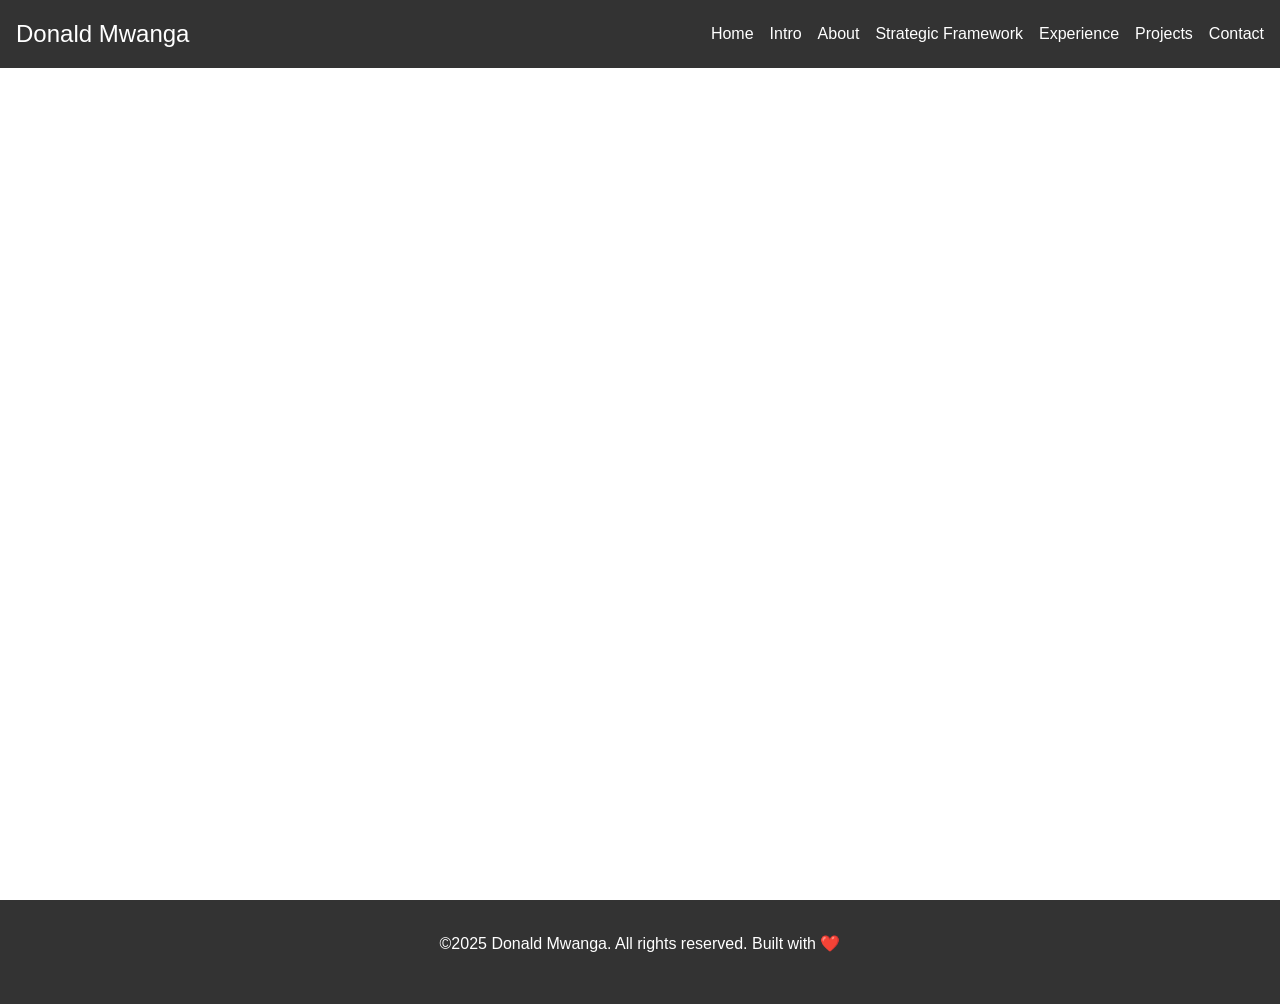
==== about.html @ 30a28850 "`Refactor: Update project files and styles updated`" ====
<!DOCTYPE html>
<html lang="en">
<head>
    <meta charset="UTF-8">
    <meta name="viewport" content="width=device-width, initial-scale=1.0">
    <title>Donald Mwanga - About</title>
    <link rel="stylesheet" href="https://maxcdn.bootstrapcdn.com/bootstrap/4.5.2/css/bootstrap.min.css">
    <style>
        body {
            font-family: 'Arial', sans-serif;
            margin: 0;
            padding: 0;
            background: #fff;
            color: #000;
        }
        .main {
            padding: 5em 2em;
            min-height: 100vh;
            background-size: cover;
            background-position: center;
            animation: slide-about 35s infinite;
        }
        @keyframes slide-about {
            0% { background-image: url('Skills.jpg'); }
            14.28% { background-image: url('Skills2.jpg'); }
            28.56% { background-image: url('Skills6.jpg'); }
            42.84% { background-image: url('Skills4.jpg'); }
            57.12% { background-image: url('Skills5.jpg'); }
            71.40% { background-image: url('BB2.jpg'); }
            85.68% { background-image: url('Skills4.jpg'); }
            100% { background-image: url('Skills.jpg'); }
        }
        .main .major {
            text-align: center;
            margin-bottom: 2em;
            color: #fff;
        }
        .main p {
            color: #fff;
            max-width: 800px;
            margin: 0 auto;
        }
        .qualities {
            text-align: center;
            margin-top: 2em;
            color: #fff;
            font-weight: bold;
        }
        .qualities span {
            display: inline-block;
            margin: 0 1em;
            position: relative;
        }
        .qualities span::before {
            content: "•";
            position: absolute;
            left: -1.5em;
        }
        footer {
            background: #333;
            color: #fff;
            padding: 2em 0;
            text-align: center;
        }
        #header {
            background: #333;
            color: #fff;
            padding: 1em;
            position: fixed;
            width: 100%;
            top: 0;
            z-index: 1000;
        }
        #header .inner {
            display: flex;
            justify-content: space-between;
            align-items: center;
        }
        #header .logo {
            font-size: 1.5em;
            color: #fff;
            text-decoration: none;
        }
        #nav {
            display: flex;
            gap: 1em;
        }
        #nav a {
            color: #fff;
            text-decoration: none;
        }
        .hamburger {
            display: none;
            flex-direction: column;
            gap: 0.3em;
            cursor: pointer;
        }
        .hamburger div {
            width: 25px;
            height: 3px;
            background: #fff;
        }
        @media (max-width: 768px) {
            .main {
                padding: 4em 1em;
            }
            .main p {
                font-size: 1em;
                padding: 0 1em;
            }
            .qualities span::before {
                left: -1em;
            }
            .hamburger {
                display: flex;
            }
            #nav {
                display: none;
                flex-direction: column;
                gap: 0;
                background: #333;
                position: absolute;
                top: 60px;
                left: 0;
                width: 100%;
            }
            #nav.active {
                display: flex;
            }
            #nav a {
                padding: 1em;
                border-top: 1px solid #444;
            }
        }
        .navigation-arrows {
            position: fixed;
            top: 75%;
            right: 20px;
            transform: translateY(-50%);
            z-index: 1000;
        }
        .arrow {
            font-size: 3em;
            color: #fff;
            text-decoration: none;
            margin: 0 20px;
            transition: color 0.3s;
        }
        .arrow:hover {
            color: #f0a500;
        }
    </style>
</head>
<body>
    <header id="header">
        <div class="inner">
            <a href="index.html" class="logo">Donald Mwanga</a>
            <div class="hamburger">
                <div></div>
                <div></div>
                <div></div>
            </div>
            <nav id="nav">
                <a href="index.html">Home</a>
                <a href="intro.html">Intro</a>
                <a href="about.html">About</a>
                <a href="strategic-framework.html">Strategic Framework</a>
                <a href="experience.html">Experience</a>
                <a href="projects.html">Projects</a>
                <a href="contact.html">Contact</a>
            </nav>
        </div>
    </header>
    <section id="about" class="main">
        <div class="inner">
            <header class="major">
                <h2>ABOUT ME</h2>
            </header>
            <p>I am a results-oriented Software Developer/Engineer with 8+ years of experience crafting impactful Web applications. Skilled in HTML5, CSS, Python (Django, Flask), PHP (Laravel), JavaScript, Node.js (Express.js, NEST.JS), SQL databases, API development, Cloud platforms (AWS, Azure, IBM), Version Control (GIT), Machine Learning and Artificial Intelligence. Proven track record of improving efficiency (50% faster API response times) and system reliability (99.5% uptime) through code optimization and scalable architectures. Proficient in network monitoring (SolarWinds, Nagios), network protocols (TCP/IP, DNS), network security (firewalls, VPNs), and incident response. My journey into the world of technology began in Kenya, where I was raised in a community that values education and courage. These values have shaped me into a determined and resilient individual, always eager to learn and tackle new challenges. When I'm not coding, you can find me on the basketball court or enjoying music.</p>

            <div class="qualities">
                <span>CREATIVE</span>
                <span>INNOVATIVE</span>
                <span>PRODUCTIVE</span>
                <span>COOPERATIVE</span>
            </div>
        </div>
    </section>
    <div class="navigation-arrows">
<a href="intro.html" class="arrow left-arrow">&#9664;</a>
<a href="strategic-framework.html" class="arrow right-arrow">&#9654;</a>
    </div>
    <footer id="footer">
        <div class="inner">
            <p>&copy;2025 Donald Mwanga. All rights reserved. Built with ❤️</p>
        </div>
    </footer>
    <script src="https://ajax.googleapis.com/ajax/libs/jquery/3.5.1/jquery.min.js"></script>
    <script src="https://cdnjs.cloudflare.com/ajax/libs/popper.js/1.16.0/umd/popper.min.js"></script>
    <script src="https://maxcdn.bootstrapcdn.com/bootstrap/4.5.2/js/bootstrap.min.js"></script>
    <script>
        $(document).ready(function () {
            $('.hamburger').click(function () {
                $('#nav').toggleClass('active');
            });

            $('#nav a').click(function () {
                $('#nav').removeClass('active');
            });
        });
    </script>
</body>
</html>
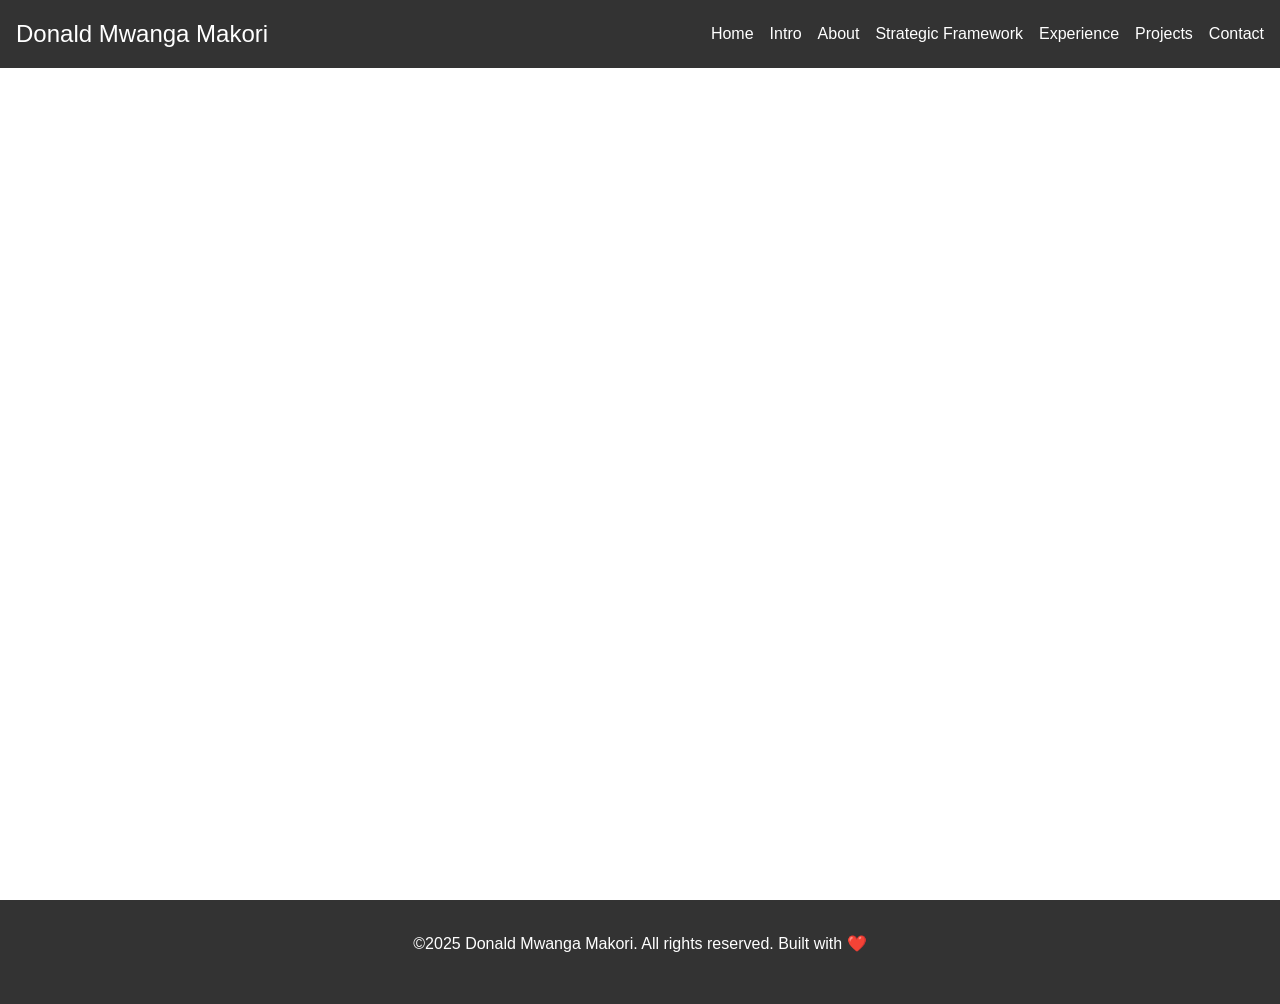
==== commit 9a72f3f2: "Update footer and header to include full name "Donald Mwanga Makori" across all HTML files" ====
--- a/about.html
+++ b/about.html
@@ -3,7 +3,7 @@
 <head>
     <meta charset="UTF-8">
     <meta name="viewport" content="width=device-width, initial-scale=1.0">
-    <title>Donald Mwanga - About</title>
+    <title>Donald Mwanga Makori - About</title>
     <link rel="stylesheet" href="https://maxcdn.bootstrapcdn.com/bootstrap/4.5.2/css/bootstrap.min.css">
     <style>
         body {
@@ -154,7 +154,7 @@
 <body>
     <header id="header">
         <div class="inner">
-            <a href="index.html" class="logo">Donald Mwanga</a>
+            <a href="index.html" class="logo">Donald Mwanga Makori</a>
             <div class="hamburger">
                 <div></div>
                 <div></div>
@@ -176,7 +176,9 @@
             <header class="major">
                 <h2>ABOUT ME</h2>
             </header>
-            <p>I am a results-oriented Software Developer/Engineer with 8+ years of experience crafting impactful Web applications. Skilled in HTML5, CSS, Python (Django, Flask), PHP (Laravel), JavaScript, Node.js (Express.js, NEST.JS), SQL databases, API development, Cloud platforms (AWS, Azure, IBM), Version Control (GIT), Machine Learning and Artificial Intelligence. Proven track record of improving efficiency (50% faster API response times) and system reliability (99.5% uptime) through code optimization and scalable architectures. Proficient in network monitoring (SolarWinds, Nagios), network protocols (TCP/IP, DNS), network security (firewalls, VPNs), and incident response. My journey into the world of technology began in Kenya, where I was raised in a community that values education and courage. These values have shaped me into a determined and resilient individual, always eager to learn and tackle new challenges. When I'm not coding, you can find me on the basketball court or enjoying music.</p>
+            <p>I'm a results-driven Software Developer/Engineer with 10+ years of experience building impactful Web, Mobile, and Desktop applications. I specialize in technologies like Flutter (Dart), Python (Django, Flask), PHP (Laravel), JavaScript (Node.js), and SQL. I’ve improved system efficiency by 50% and maintained 99.5% uptime through scalable, optimized solutions.
+
+I'm also skilled in cloud platforms (AWS, Azure, IBM), API development, GIT, and network security (firewalls, VPNs). Raised in Kenya, I bring values of resilience and curiosity to every challenge. When I’m not coding, I’m probably on the basketball court or vibing to music.</p>
 
             <div class="qualities">
                 <span>CREATIVE</span>
@@ -192,7 +194,7 @@
     </div>
     <footer id="footer">
         <div class="inner">
-            <p>&copy;2025 Donald Mwanga. All rights reserved. Built with ❤️</p>
+            <p>&copy;2025 Donald Mwanga Makori. All rights reserved. Built with ❤️</p>
         </div>
     </footer>
     <script src="https://ajax.googleapis.com/ajax/libs/jquery/3.5.1/jquery.min.js"></script>
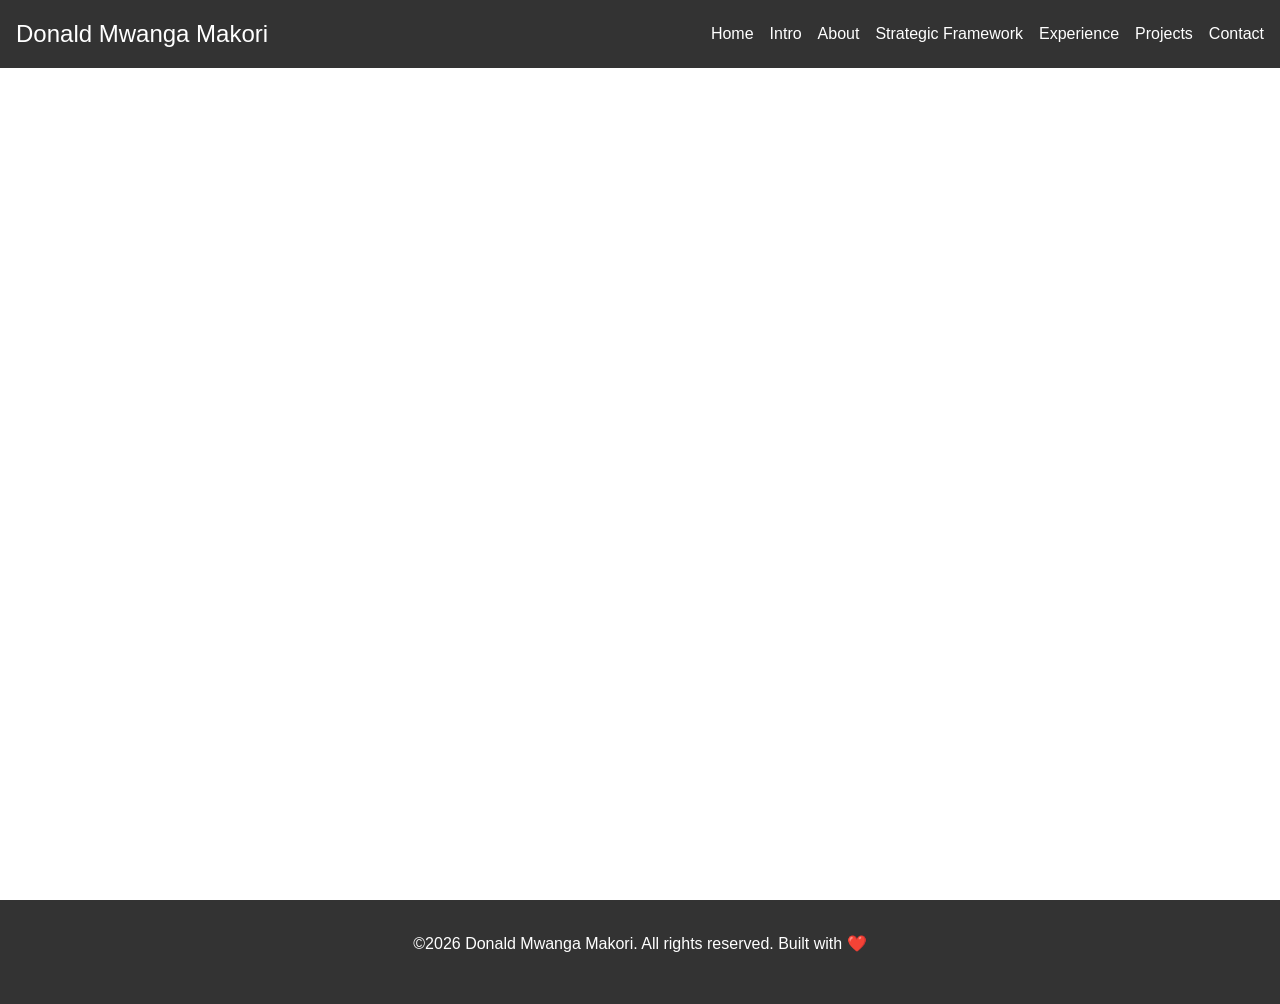
==== commit a17b9b20: "Update copyright year to 2026 in all HTML files" ====
--- a/about.html
+++ b/about.html
@@ -194,7 +194,7 @@
     </div>
     <footer id="footer">
         <div class="inner">
-            <p>&copy;2025 Donald Mwanga Makori. All rights reserved. Built with ❤️</p>
+            <p>&copy;2026 Donald Mwanga Makori. All rights reserved. Built with ❤️</p>
         </div>
     </footer>
     <script src="https://ajax.googleapis.com/ajax/libs/jquery/3.5.1/jquery.min.js"></script>
